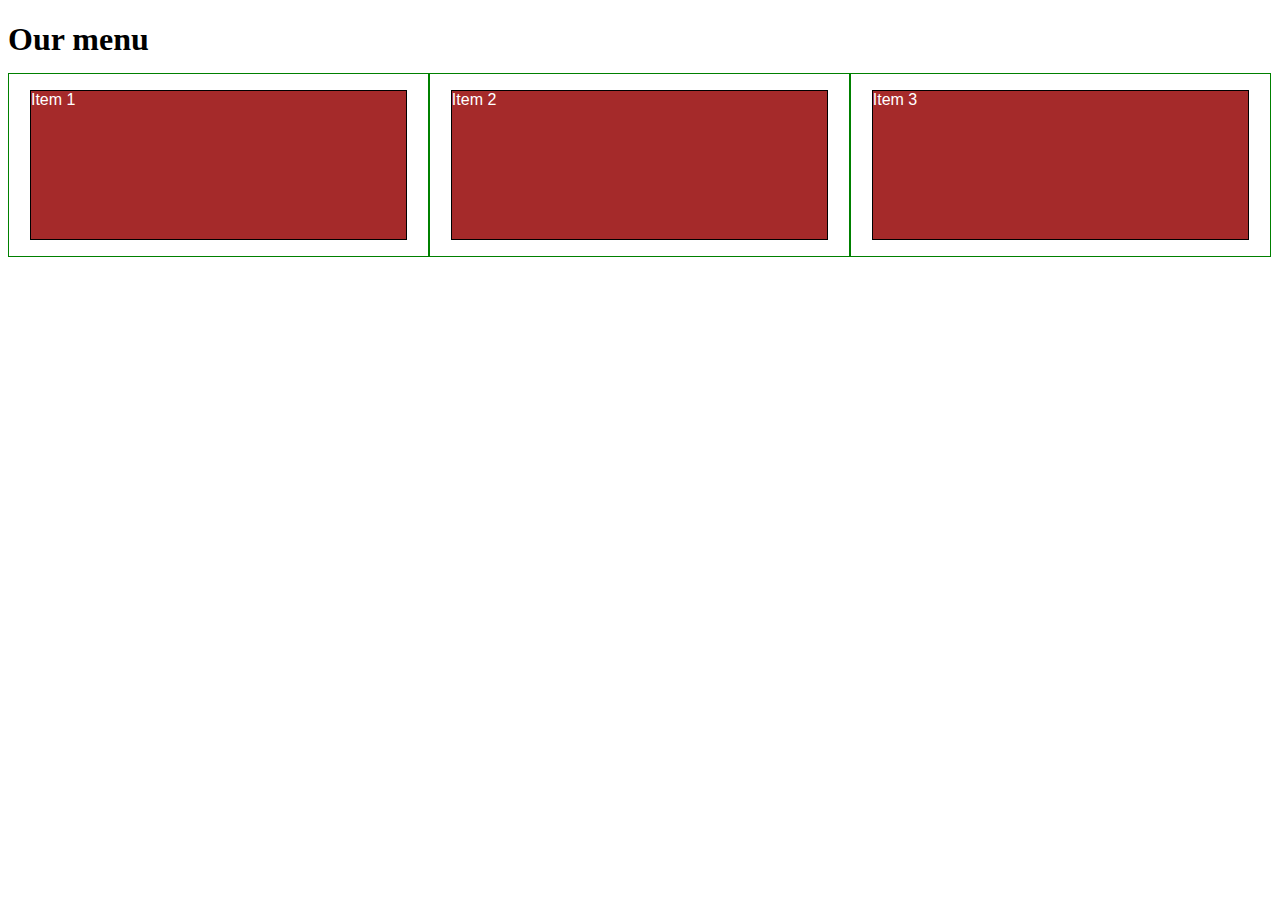
==== module2-solution/index.html @ 741afd54 "Firs commit" ====
<!doctype html>
<html lang="en">
  <head>
    <meta charset="utf-8">
    <meta name="viewport" content="width=device-width, initial-scale=1">
    <title>module2-solution</title>
    <link rel="stylesheet" href="css/styles.css">
  </head>
<body>
    <h1>Our menu</h1>
<div class="row">
  <div class="col-lg-3 col-md-6"><p>Item 1</p></div>
  <div class="col-lg-3 col-md-6"><p>Item 2</p></div>
  <div class="col-lg-3 col-md-6"><p>Item 3</p></div>
</div>
</body>
</html>
---- module2-solution/css/styles.css ----
/********** Base styles **********/
* {
  box-sizing: border-box;
}
h1 {
  margin-bottom: 15px;
}

p {
  border: 1px solid black;
  background-color: #A52A2A;
  width: 90%;
  height: 150px;
  margin-right: auto;
  margin-left: auto;
  font-family: Helvetica;
  color: white;
}

/* Simple Responsive Framework. */
.row {
  width: 100%;
}

/********** Large devices only **********/
@media (min-width: 992px) {
  .col-lg-1, .col-lg-2, .col-lg-3 {
    float: left;
    border: 1px solid green;
  }
  .col-lg-1 {
    width: 33.3%;
  }
  .col-lg-2 {
    width: 33.3%;
  }
  .col-lg-3 {
    width: 33.3%;
  }
}

/********** Medium devices only **********/
@media (min-width: 768px) and (max-width: 991px) {
  .col-md-1, .col-md-2, .col-md-3 {
    float: left;
    border: 1px solid green;
  }
  .col-md-1 {
    width: 33.3%;
  }
  .col-md-2 {
    width: 33.3%;
  }
  .col-md-3 {
    width: 33.3%;
  }
}

/********** Mobile devices only **********/
@media (min-width: 767px) {
  .col-md-1, .col-md-2, .col-md-3 {
    float: left;
    border: 1px solid green;
  }
  .col-md-1 {
    width: 33.3%;
  }
  .col-md-2 {
    width: 33.3%;
  }
  .col-md-3 {
    width: 33.3%;
  }
}
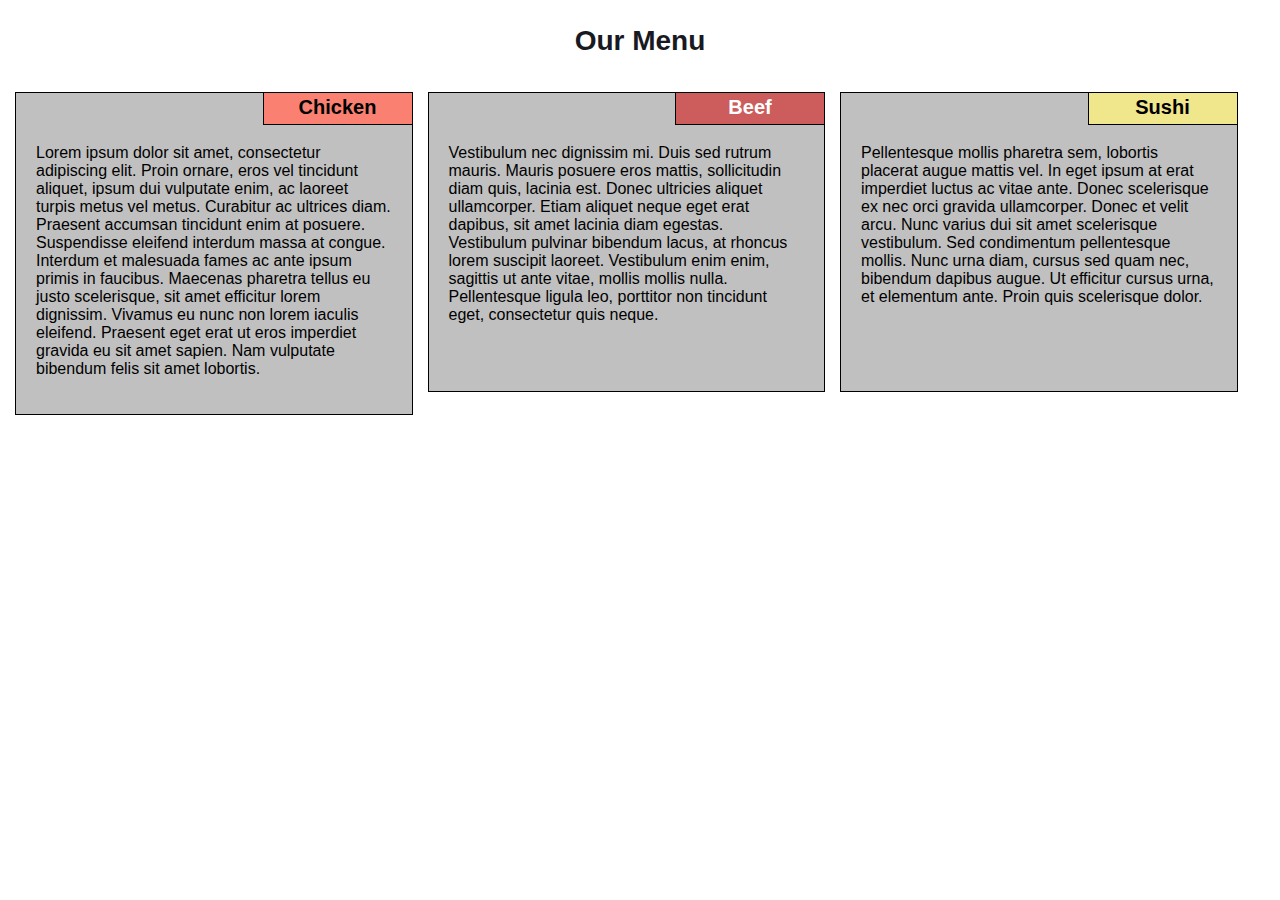
==== commit 4b905531: "module2-solution" ====
--- a/module2-solution/index.html
+++ b/module2-solution/index.html
@@ -7,11 +7,26 @@
     <link rel="stylesheet" href="css/styles.css">
   </head>
 <body>
-    <h1>Our menu</h1>
-<div class="row">
-  <div class="col-lg-3 col-md-6"><p>Item 1</p></div>
-  <div class="col-lg-3 col-md-6"><p>Item 2</p></div>
-  <div class="col-lg-3 col-md-6"><p>Item 3</p></div>
-</div>
+  <h1>Our Menu</h1>
+  <div class="row">
+    <div class="col-lg-4 col-md-6">
+      <div class="divbox">
+        <h2 class="chicken">Chicken</h2>
+        <p>Lorem ipsum dolor sit amet, consectetur adipiscing elit. Proin ornare, eros vel tincidunt aliquet, ipsum dui vulputate enim, ac laoreet turpis metus vel metus. Curabitur ac ultrices diam. Praesent accumsan tincidunt enim at posuere. Suspendisse eleifend interdum massa at congue. Interdum et malesuada fames ac ante ipsum primis in faucibus. Maecenas pharetra tellus eu justo scelerisque, sit amet efficitur lorem dignissim. Vivamus eu nunc non lorem iaculis eleifend. Praesent eget erat ut eros imperdiet gravida eu sit amet sapien. Nam vulputate bibendum felis sit amet lobortis.</p>
+      </div>
+    </div>
+    <div class="col-lg-4 col-md-6">
+      <div class="divbox">
+        <h2 class="beef">Beef</h2>
+        <p>Vestibulum nec dignissim mi. Duis sed rutrum mauris. Mauris posuere eros mattis, sollicitudin diam quis, lacinia est. Donec ultricies aliquet ullamcorper. Etiam aliquet neque eget erat dapibus, sit amet lacinia diam egestas. Vestibulum pulvinar bibendum lacus, at rhoncus lorem suscipit laoreet. Vestibulum enim enim, sagittis ut ante vitae, mollis mollis nulla. Pellentesque ligula leo, porttitor non tincidunt eget, consectetur quis neque.</p>
+      </div>
+    </div>
+    <div class="col-lg-4 col-md-12">
+      <div class="divbox">
+        <h2 class="sushi">Sushi</h2>
+        <p>Pellentesque mollis pharetra sem, lobortis placerat augue mattis vel. In eget ipsum at erat imperdiet luctus ac vitae ante. Donec scelerisque ex nec orci gravida ullamcorper. Donec et velit arcu. Nunc varius dui sit amet scelerisque vestibulum. Sed condimentum pellentesque mollis. Nunc urna diam, cursus sed quam nec, bibendum dapibus augue. Ut efficitur cursus urna, et elementum ante. Proin quis scelerisque dolor.</p>
+      </div>
+    </div>
+  </div>
 </body>
 </html>
--- a/module2-solution/css/styles.css
+++ b/module2-solution/css/styles.css
@@ -1,74 +1,155 @@
-/********** Base styles **********/
 * {
   box-sizing: border-box;
 }
-h1 {
-  margin-bottom: 15px;
+
+body {
+  font-family: Helvetica;
+  margin: 0;
+  font-size: 100%;
 }
 
-p {
+h1{
+  text-align: center;
+  font-size: 175%;
+  margin: 0;
+  margin-top: 25px;
+  margin-bottom: 20px;
+  color: #191922;
+}
+
+h2 {
   border: 1px solid black;
-  background-color: #A52A2A;
-  width: 90%;
-  height: 150px;
-  margin-right: auto;
-  margin-left: auto;
-  font-family: Helvetica;
+  padding: 5px;
+  font-size: 125%;
+  width: 150px;
+  text-align: center;
+  margin-top: -15px;
+  margin-bottom: 0;
+  position: absolute;
+  right: -1px;
+  top: 12px;
+}
+.chicken {
+  background-color: #FA8072;
+  color: black;
+}
+
+.beef {
+  background-color: #CD5C5C;
   color: white;
 }
 
-/* Simple Responsive Framework. */
+.sushi {
+  background-color: #F0E68C;
+  color: black;
+}
+
+.divbox {
+  display: inline-block;
+  background-color: #C0C0C0;
+  border: 1px solid black;
+  position: relative;
+  min-height: 300px;
+  margin-right: 15px;
+  margin-left: auto;
+  margin-bottom: 15px;
+  padding: 20px;
+  padding-top: 35px;
+  box-sizing: border-box;
+  min-width: 300px;
+  overflow: hidden;
+}        
+
 .row {
   width: 100%;
+  margin: 0;
+  padding: 15px;    
 }
 
-/********** Large devices only **********/
+/* Desktop */
+
 @media (min-width: 992px) {
-  .col-lg-1, .col-lg-2, .col-lg-3 {
+  .col-lg-1, .col-lg-2, .col-lg-3, .col-lg-4, .col-lg-5, .col-lg-6, .col-lg-7, .col-lg-8, .col-lg-9, .col-lg-10, .col-lg-11, .col-lg-12{
     float: left;
-    border: 1px solid green;
-  }
-  .col-lg-1 {
-    width: 33.3%;
+ }
+ .col-lg-1 {
+    width: 8.33%;
   }
   .col-lg-2 {
-    width: 33.3%;
+    width: 16.66%;
   }
   .col-lg-3 {
-    width: 33.3%;
+    width: 25%;
+  }
+  .col-lg-4 {
+    width: 33%;
+  }
+  .col-lg-5 {
+    width: 41.66%;
+  }
+  .col-lg-6 {
+    width: 50%;
+  }
+  .col-lg-7 {
+    width: 58.33%;
+  }
+  .col-lg-8 {
+    width: 66.66%;
+  }
+  .col-lg-9 {
+    width: 74.99%;
+  }
+  .col-lg-10 {
+    width: 83.33%;
+  }
+  .col-lg-11 {
+    width: 91.66%;
+  }
+  .col-lg-12 {
+    width: 100%;
   }
 }
 
-/********** Medium devices only **********/
+/* Tablets */
+
 @media (min-width: 768px) and (max-width: 991px) {
-  .col-md-1, .col-md-2, .col-md-3 {
-    float: left;
-    border: 1px solid green;
-  }
+  .col-md-1, .col-md-2, .col-md-3, .col-md-4, .col-md-5, .col-md-6, .col-md-7, .col-md-8, .col-md-9, .col-md-10, .col-md-11, .col-md-12{
+   float: left;
+ }
   .col-md-1 {
-    width: 33.3%;
+    width: 8.33%;
   }
   .col-md-2 {
-    width: 33.3%;
+    width: 16.66%;
   }
   .col-md-3 {
-    width: 33.3%;
+    width: 25%;
   }
-}
-
-/********** Mobile devices only **********/
-@media (min-width: 767px) {
-  .col-md-1, .col-md-2, .col-md-3 {
-    float: left;
-    border: 1px solid green;
+  .col-md-4 {
+    width: 33%;
   }
-  .col-md-1 {
-    width: 33.3%;
+  .col-md-5 {
+    width: 41.66%;
   }
-  .col-md-2 {
-    width: 33.3%;
+  .col-md-6 {
+    width: 50%;
   }
-  .col-md-3 {
-    width: 33.3%;
+  .col-md-7 {
+    width: 58.33%;
+  }
+  .col-md-8 {
+    width: 66.66%;
+  }
+  .col-md-9 {
+    width: 74.99%;
+  }
+  .col-md-10 {
+    width: 83.33%;
+  }
+  .col-md-11 {
+    width: 91.66%;
+  }
+  .col-md-12 {
+    width: 100%;
   }
 }